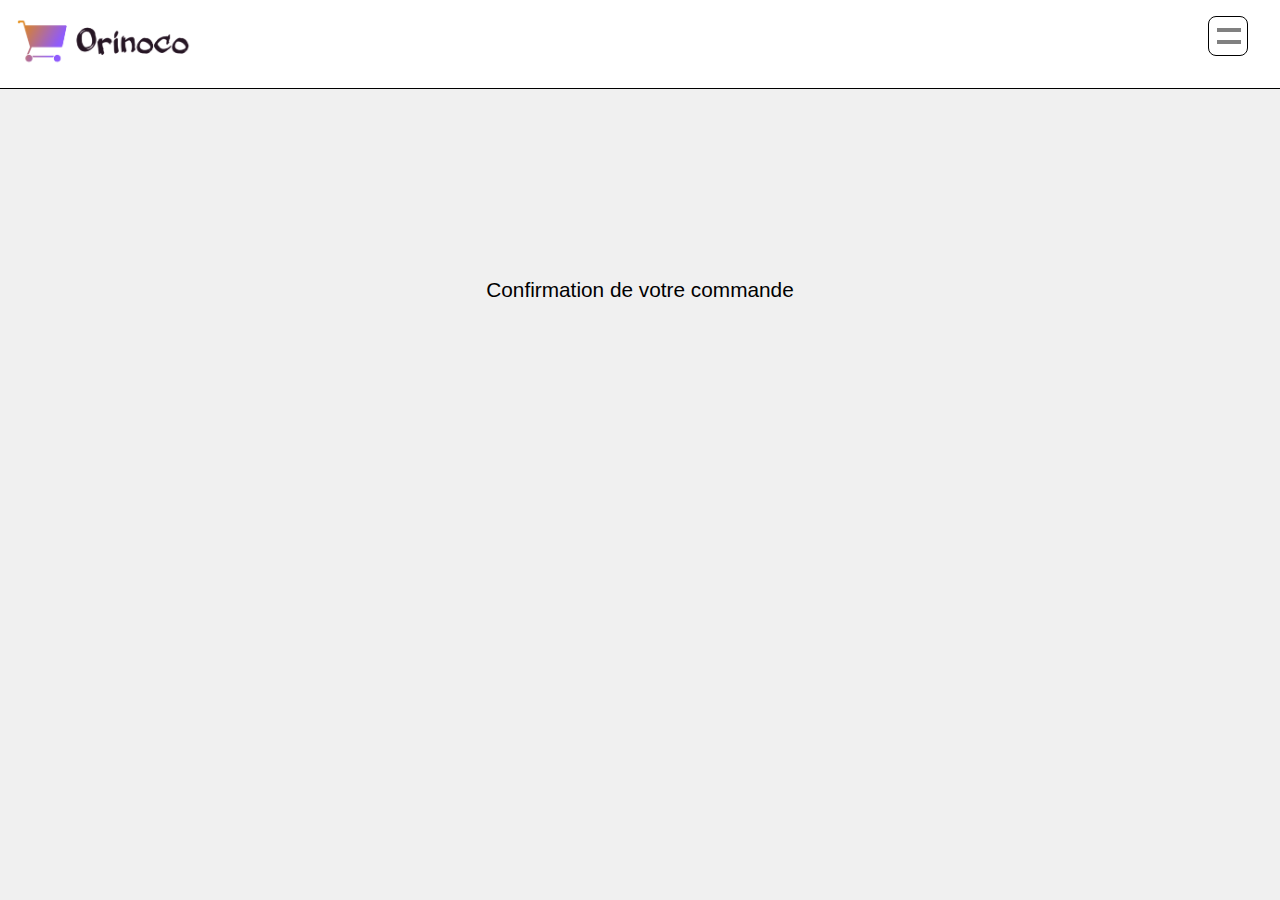
==== confirmation.html @ 914467fe "modification" ====
<!DOCTYPE html>
<html lang="fr">
	<head>
        <meta charset="UTF-8">
        <link rel="stylesheet" href="style.css">
		<meta name="viewport" content="width=device-width">
		<meta name="description" content="Site de commande repas. ">
		<meta name="author" content="Jérémie THERY"/>
        <meta name="copyright" content="OpenClassrooms"/>
		<title> Orinoco</title>
	</head>	
	
	
	<body class='page_panier'>
		<header class="entete">
			<ul class='liste_menu'>
				<li>
					<div class='liens'> </div>
					<ul class="bloc_detail_liens">
						<li class="detail_liens"><a href="index.html">Accueil</a></li>
						<li class="detail_liens"><a href="panier.html">Mon&nbsppanier</a></li>
					</ul>
				</li>
			</ul>
		
            <div>
                <img class='logo_site' src= 'images/logo.png' alt='logo du site'>			
			</div>
			
        </header>												
											
								<!--titre-->	
	
								<!-- section-->	
        <section id="conteneur_confirmation">  
		
		
		</section>			
					<!--pied de page-->	

		<footer class="pied_resto">		
			
        </footer>
	

	<script  src='JS/confirmation.js'></script>

	</body>
</html>
---- style.css ----
body{
    width: 100%;
    margin: 0;
    padding: 0;
    font-family: 'Lobster', arial;
}

h1 {
    width: 100%;
    margin-bottom: 2em;
    font-family: 'Lobster', arial;
    text-align: center;
}

header{
  margin-top: 0em;
      height: 5.5em; 
      background:white;
      border-bottom: 1px solid black;
  }
  
.logo_site{
    width: 11em;
    height: 5em;
    margin-left: 1em;
}
allCommande{
    color:red;
}
.search{
    float: right;
    display: flex;  
}

.menu{
    display: none;
}

/*=======Section  index ================*/
.img_fond{
    opacity: 0.4;
    position: absolute;
    z-index: -1;
}

#conteneur{
    background-size:100%;
    margin-top: 0em;
    padding: 0em;
    display: flex;
    flex-wrap: wrap;
    justify-content: space-around;
    position: relative;
}

 #vCam0 , #vCam1 ,#vCam2 , #vCam3, #vCam4{
    width: 25%;
    border: 1px solid black;
    background: rgb(238, 238, 238);
    margin-bottom: 2em;
    padding-bottom: 0.5em;
    box-shadow: 10px 10px 5px rgba(75, 75, 75, 0.7);
    border-radius: 0.4em;
}

h2 {
    height: 0.5em;
    margin-top: 0.2em;
    font-size: 1em;
    text-align: center;
}

img{
    width: 100%;  
}

article{
    padding-left: 0.5em;
    padding-right: 0.5em;
    margin-bottom: 1em;
}

price{
    /*border: 1px solid black;*/
    padding: 0.2em;
    margin-left: 1em;
}


/*======== page produit ==========*/
#conteneur_produit{
    width: 90%;
    margin-top: 0em;
    padding: 0.5em;
}

.img_fond_produit{
    width: 99%;
    height: 85%;
    opacity:0.4;
    position: absolute;
    z-index: -1;
}

#title{
    width: 25%;
    height: 1.5em;
    margin-left: 45%; 
    font-size: 2em;
}

#img_produit{
    margin-top: 2em;
    width: 40%;
    height: 20em;
    float: left;
    margin-left: 10em;
}

#image_produit{
    width: 100%;
    height: 20.5em;
    box-shadow: 15px 15px 5px rgba(75, 75, 75, 0.7);
    border-radius: 0.5em;
}

#description_produit{
    padding-top: 1em;
    margin-top: 4em;
    width: 20%;
    height: 7em;
    background-color: white;
    margin-left: 65%;  
    box-shadow: 15px 15px 5px rgba(75, 75, 75, 0.7);
    border-radius: 0.5em;
    border: 1px solid grey; 
}

#choix_option{
    margin-top: 20em;
    margin-left: 59%;
    position: absolute;
    z-index: 1;
    box-shadow: 5px 5px 5px rgba(75, 75, 75, 0.7);
    border-radius: 0.2em;
    border: 1px solid grey; 
}

#prix_produit{
    background-color: white;
    margin-top: -7em;
    margin-left: 59%; 
    position: absolute;
    box-shadow: 15px 15px 5px rgba(75, 75, 75, 0.7);
    border-radius: 0.2em;
    border: 1px solid grey; 
}

#button{
    width: 20em;
    height: 4em;
    border-radius: 0.5em;
    margin-left: 65%;
    margin-top: 0em;
    text-decoration: none;
    font-size: 0.9em;
    box-shadow: 15px 15px 5px rgba(75, 75, 75, 0.7);
}

/*===================page panier ==============*/

.page_panier{
    background: rgb(240, 240, 240);
}

.titre_detail_panier{
    width: 20%;
}

#titreRecap{
    width: 100%;
    margin-left: 0em;
}

#div_titre{
    background:blue;
}

#commande_panier{
    background:rgb(240, 240, 240);
    margin-top: 2em; 
    margin-left: 0.5em;
    margin-right: 0.5em; 
    padding-top: 1em;
    padding-bottom: 1em;
}

#description_produit_panier{
    width: 100%;
    padding-left: 2em;
}

.div_article{
    width: 60%;
    height: 7em;
    border-radius: 1em;
    background: white;
    margin: 1em 1em 0em 1em;
    display: flex;
    border: 1px solid rgba(161, 160, 160, 0.7);
    box-shadow: 5px 5px 5px rgba(161, 160, 160, 0.7);
}

#div_delete{
    padding: 0em;
    margin-top: 0.2em;
    text-decoration: none;
    font-size: 0.7em;
    float: left;
    border: none;
    border-bottom: 1px solid black;
    background: rgb(250, 250, 250);
}

#article_image{
    width: 20%;
    height: 5em;
    margin: 1em 0em 1em 2em;
    border: 1px solid black;
}

#image_panier{  
    width: 15%;
    height: 5em;
    margin: 1em 0em 1em 1em;
}

#div_title{
    width: 50%;
    height: 5em;
    margin: 1em 0em 0.5em 2em;
    border: 1px solid black;
}

.price_produit{ 
    width: 40%;
    float: right;
    margin: 0em 2em 0em 0em; 
    text-align: right;
}

/*////////// page panier parti recap ////////////*/

#asideRecap{
    float: right;
    border-radius: 1em;
    background: white;
    width: 35%;
    height: 10em;
    margin-right: 1em;
    border: 1px solid rgba(161, 160, 160, 0.7);
    box-shadow: 5px 5px 5px rgba(161, 160, 160, 0.7);
}

#nbTotalArticle{
    color: red;
}

#recap{
    height: 10em;
}

#commande{
  display: block;
  margin: auto; 
}

#totalPrice{
    padding-top: 1em;
    height: 5em;
    font-family: Arial, Helvetica, sans-serif;
    text-align: center;   
}

#nom_produit_panier {
    color: blue;
    font-weight: bold;
    text-decoration: underline;
    font-style: italic;
}

/*=========== formulaire============*/
#formulaire_commande{
    border-radius: 1em;
    background: white;
    height: 16em;
    display: none;
    padding: 0.1em 1em 0em 1em;
    border: 1px solid rgba(161, 160, 160, 0.7);
    box-shadow: 5px 5px 5px rgba(161, 160, 160, 0.7);
}

#close_formulaire{
    width: 1.2em;
    height: 1.2em;
    background:rgba(196, 7, 7, 0.671);
    padding-left: 0.1em;
    padding-bottom: 1em;
    float: right;
    border-radius: 0.2em;
}

#div_input_ville,#div_input_address,#div_input,#div_input_mail{
    margin-bottom: 1em;
}

#nom{
    float: right;
    width: 7em;   
    position: absolute;
}

#prenom{
    width: 6em;
    margin-right: 2em;  
}

#adresse{
    width: 20em;
}

#ville{
    width: 7em;
    margin-right:0em;
}

#code_postal{
    width: 3em;
    margin-right: 2em;
}

#envoi{
    display: block;
    margin: auto;
}

/* ============== page confirmation==========*/
#div_confirmation{
    width: 45%;
    margin-left: auto;
    margin-right: auto;
    margin-top: 10em;
    padding: 0.5em;
    background: rgb(240, 240, 240);
    text-align: center;
    border-radius: 0.5em;
}

.texte_confirmation{
    font-size: 1.3em;
}

/* =============== menu ===========*/

.bloc_detail_liens {
    background:white;
    padding-top: 0.5em;
    padding-bottom: 0.5em;
    padding-left: 0.5em;
    list-style: none;
    position: relative;
    display: flex;
    float: left;
}

.liens{
    border-top: 4px solid grey;
    border-bottom: 4px solid grey;
    width: 1.5em;
    height: 0.5em;
    margin-left: 0.5em;
    margin-bottom: 1.15em;
}

.liste_menu{
    float: right;
    margin-top: 1em;
    margin-right: 2em;
    padding: 0em;
    padding-top: 0.7em;
    border: 1px solid black;
    width: 2.4em;
    height: 1.7em;
    border-radius: 0.5em;
    position: relative;
    list-style: none;
}
   
    .detail_liens {
      margin-bottom: 0.4em;
      margin-left: auto;
      margin-right: auto;
       }
    
    .entete ul li a, .entete_produit ul li a{
    text-decoration : none;
    color: black;
    }
   
    .entete ul ul { 
    width: 17em;
    height: 1em;
    position: absolute;
    margin-left: -15em;
    margin-top: -0.5em;
    visibility: hidden;
    border-top-left-radius: 0.5em;
    background: rgb(248, 248, 248)
    }

    .entete_produit ul ul { 
        width: 22em;
        height: 1em;
        position: absolute;
        margin-left: -20.1em;
        margin-top: -0.5em;
        visibility: hidden;
    }
 
    .entete ul:hover ul , .entete_produit ul:hover ul{
    visibility: visible;
    }

    .liste_menu:hover { 
        border-bottom: 5em;    
        border-bottom-right-radius: 0;
        border-bottom-left-radius: 0;
    }

    li:hover{
        text-decoration: underline;
    }

    .entete ul li a:hover,.entete_produit ul li a:hover{
        color:rgb(63, 63, 248);
        font-weight:bold;
    }

   /*====pop_up produit ====**/

   #pop_up{
       width: 40%;
       height: 5em;
       background:white;
       border-radius: 0.5em;
       padding-top: 1em;
       position: absolute;
       z-index: 1;
       margin: 12em 15em 0em 18em;
       display: none;
       border: 1px solid black;
       border:1px solid rgba(161, 160, 160, 0.7);
       box-shadow: 5px 5px 5px rgba(161, 160, 160, 0.7);
   }

    #divText{
        width:100%;
        text-align: center;
    }

    #div_btn{
        display: flex;
        justify-content: space-around;
        width: 100%;
        margin-top: 1em;
    }

   #btn_retour_accueil{
      border-radius: 0.5em;
      background:rgb(199, 178, 195);
   }

   #btn_finish{
    border-radius: 0.5em;
    background:rgb(199, 178, 195);
 }

/*=================fin pop up=======================*/

@media screen and (min-width:349px) and (max-width:600px){

    /* ===============menu ===========*/
    .bloc_detail_liens {
        display: flex;
        flex-direction: column;
    }

    .entete ul ul , .entete_produit ul ul{ 
    width: 10em;
    height: 4em;
    padding-top: 1em;
    margin-left: -6em;
    z-index:1;
    }

    /* page d'accueil*/

    body{
        width: 100%;
        margin: 0;
        padding: 0;
    }
    
    #conteneur{
        margin: 0;
        padding: 0;
        display: flex;
        flex-direction: column;
    }

    nav{
        display: none;
    }

    #vCam0,#vCam1,#vCam2,#vCam3,#vCam4{
        margin: 1em;
        width: 89%;
    }

    /*page produit*/
    .page_produit{
        width:95%;
    }

    #conteneur_produit{
        width: 95%;
        padding-left: 0.5em;
    }

    #title{
        width:60%;
        margin-left: auto;
        margin-right: auto;
    }

    #img_produit{
        width: 100%;
        margin-left: 0.5em;
    }

    #prix_produit{
        margin-left: 75%;
        margin-top: 1.5em;
    }

    #choix_option{
        height:2em;
        margin-left: 1em;
        margin-top: 34em;
    }

    #description_produit{
        display: none;
    }

    #button{
        margin-left:8%;
        margin-top: 6em;
        margin-bottom: 6em;
    }

    #pop_up{
        width: 95%;
        margin-left: 0em;
        margin-right: 0em; 
        border:1px solid rgba(161, 160, 160, 0.7);
        box-shadow: 5px 5px 5px rgba(161, 160, 160, 0.7);
    }

    #div_btn{
        display: flex;
        justify-content: space-around;
        width: 100%;
        margin-top: 1em;
    }

    /*page panier*/

    #commande_panier{
        display: flex;
        flex-direction: column;
        padding-right: 2em;
    }
    
    .div_article{
        width: 100%;
        height: 8em;
    }

    #asideRecap{
        position: absolute;
        width: 88%;
        margin-left: 1em;
    }

    .titre_detail_panier{
        width: 100%;
        padding-left: 1.5em;
        text-align: left;
        margin-top: 11.5em;
    }  
    
    #recap{
        width: 100%;
        margin-right: 2em;
    }
    
    #formulaire_commande{
        width: 89%; 
        margin-bottom: 15em;
    }

    #prenom{
        margin-right: 0.5em;
    }

    #nom{
        width: 5em;
        
    }

    #code_postal{
        width:3em;
        margin-right: 0.5em;
    }

    #ville{
        width: 5em;
    }
    
    #image_panier{
        margin-top: 2em;
        width: 4em;
        height: 4em;
    }

    #description_produit_panier{
        padding-left: 0.5em;
    }
    
    .price_produit{
        width:60%;
    }

    /*page confirmation*/

    #div_confirmation{
        width:88%;
        margin-left:1em;
        margin-right:1em;
    }
}
@media screen and ( min-width:410px)and (max-width:600px){
  
    #button{
        margin-left:12%;
    }
    .price_produit{
        margin-top:1em;
    }
}

@media screen and ( min-width:601px)and (max-width:900px){

    /*page accueil*/
    #vCam0,#vCam1,#vCam2,#vCam3,#vCam4{
        margin: 1em;
        width: 40%;
    }

    .bloc_detail_liens {
        border-radius: 0.5em;
        background:white;
        padding-top: 0.5em;
        padding-left: 0.5em;
        width: 9em;
        list-style: none;
        position: relative
    }

    /*page produit*/
    
    .page_produit{
        width:100%;
    }

    #conteneur_produit{
        padding-left: 0.5em;
    }

    #title{
        width:60%;
        margin-left: auto;
        margin-right: auto;
    }

    #img_produit{
        width: 80%;
        margin-left: 12%;
    }

    #prix_produit{
        margin-left: 6em;
        margin-top: 6em;
    }

    #choix_option{
        height:2em;
        margin-left: 6em;
        margin-top: 36em;
    }

    #description_produit{
        display: none;
    }

    #button{
        margin-left:45%;
        margin-top: 4em;
        margin-bottom: 6em;
    }

    #pop_up{
        width: 95%;
        margin-left: 0em;
        margin-right: 0em;
        
        border:1px solid rgba(161, 160, 160, 0.7);
        box-shadow: 5px 5px 5px rgba(161, 160, 160, 0.7);
    }

    #div_btn{
        display: flex;
        justify-content: space-around;
        width: 100%;
        margin-top: 1em;
    }

    /*page panier*/

    #commande_panier{
        display: flex;
        flex-direction: column;
        padding-right: 2em;
    }

    .div_article{
        width: 100%;
        height: 10em;
    }

    #asideRecap{
        position: absolute;
        width: 93%;
        margin-left: 1em;
    }

    .titre_detail_panier{
        width: 100%;
        padding-left: 1.5em;
        text-align: left;
        margin-top: 11.5em;
    } 
   
    #recap{
        width:100%;
        margin-right: 2em;
    }

    #formulaire_commande{
        width: 95.5%;
        margin-bottom: 15em;
        border:1px solid rgba(161, 160, 160, 0.7);
        box-shadow: 5px 5px 5px rgba(161, 160, 160, 0.7);
    }

    #image_panier{
        margin-top: 2em;
        width: 10em;
        height: 6em;
    }

    #description_produit_panier{
        padding-left: 2.5em;
    }

    .price_produit{
        margin-top:2em;   
    }

    #nom_produit_panier{
        margin-top:2em;
    }
    
    /* section formulaire*/
    #titre_formulaire{
        text-align: center;
        text-decoration: underline;
    }
    #div_input, #div_input_address,#div_input_ville,#div_input_mail{
        margin-left:7em;
    }

    #nom, #prenom, #ville{
        width:10em;
    }

    #adresse{
        width:25.5em;
    }

    #code_postal{
        width:7.5em;
    }

    #mail{
        width:26.4em;
    }

/* page confirmation */
    #div_confirmation{
        width:90%;
        margin:5em 3em 0em 1em;
    }  
}
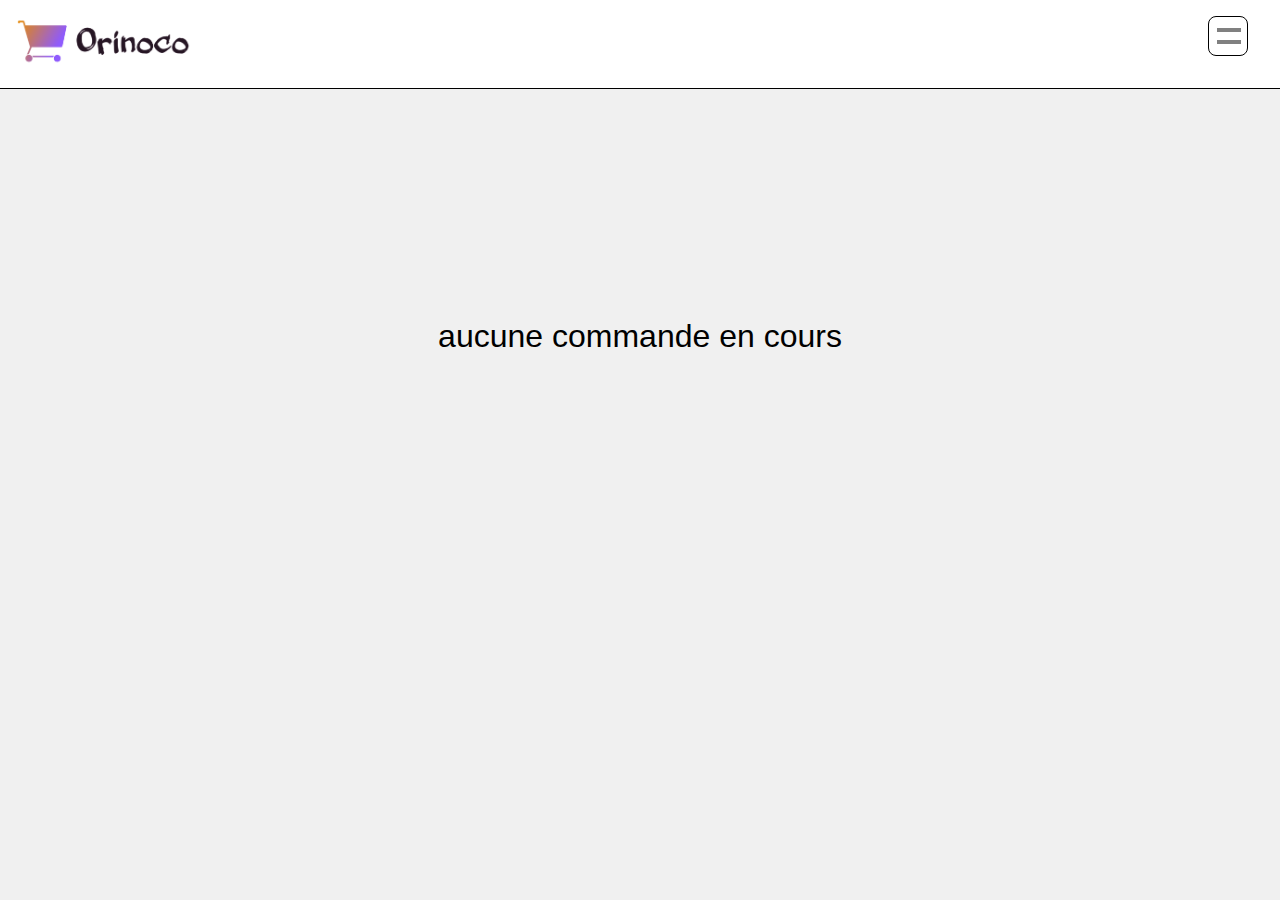
==== commit c617fb8c: "mise en place info bulle" ====
--- a/confirmation.html
+++ b/confirmation.html
@@ -17,8 +17,8 @@
 				<li>
 					<div class='liens'> </div>
 					<ul class="bloc_detail_liens">
-						<li class="detail_liens"><a href="index.html">Accueil</a></li>
-						<li class="detail_liens"><a href="panier.html">Mon&nbsppanier</a></li>
+						<li id="menu_accueil"><a href="index.html">Accueil</a></li>
+						<li id="menu_panier"><a href="panier.html">Mon&nbsppanier</a></li>
 					</ul>
 				</li>
 			</ul>
@@ -44,6 +44,6 @@
 	
 
 	<script  src='JS/confirmation.js'></script>
-
+	<script   src="JS/fonctions.js"></script>
 	</body>
 </html>--- a/style.css
+++ b/style.css
@@ -24,9 +24,7 @@
     height: 5em;
     margin-left: 1em;
 }
-allCommande{
-    color:red;
-}
+
 .search{
     float: right;
     display: flex;  
@@ -81,7 +79,6 @@
 }
 
 price{
-    /*border: 1px solid black;*/
     padding: 0.2em;
     margin-left: 1em;
 }
@@ -249,6 +246,17 @@
     text-align: right;
 }
 
+#message_panier_vide{
+    width:100%;
+    font-size:2em;
+    text-align: center;
+}
+
+#message_aucune_commande{
+    width:100%;
+    font-size:2em;
+    text-align: center;
+}
 /*////////// page panier parti recap ////////////*/
 
 #asideRecap{
@@ -396,7 +404,7 @@
     list-style: none;
 }
    
-    .detail_liens {
+    #menu_accueil , #menu_commande, #menu_panier {
       margin-bottom: 0.4em;
       margin-left: auto;
       margin-right: auto;
@@ -437,13 +445,38 @@
         border-bottom-left-radius: 0;
     }
 
-    li:hover{
-        text-decoration: underline;
-    }
-
     .entete ul li a:hover,.entete_produit ul li a:hover{
         color:rgb(63, 63, 248);
         font-weight:bold;
+        text-decoration: underline;
+    }
+/*============ infobulle =================*/
+    .bulle_panier{
+        width:5em;
+        visibility: hidden;
+        position:absolute;
+        padding-right:-1em;
+        margin-left:-5em;
+        z-index:2;
+    }
+
+    #menu_panier:hover .bulle_panier{
+        width:9em;
+        padding:0.5em;
+        border-radius:0.5em;
+        background:rgb(248,248,248);
+        visibility: visible;
+        position:relative;
+    }
+
+    .bulle_panier::after  {
+        content: "";
+        position: absolute;
+        margin-top:-3.7em;
+        margin-left: 4em;
+        border-width: 0.5em;
+        border-style: solid;
+        border-color: transparent transparent rgb(248, 248, 248) transparent;
     }
 
    /*====pop_up produit ====**/
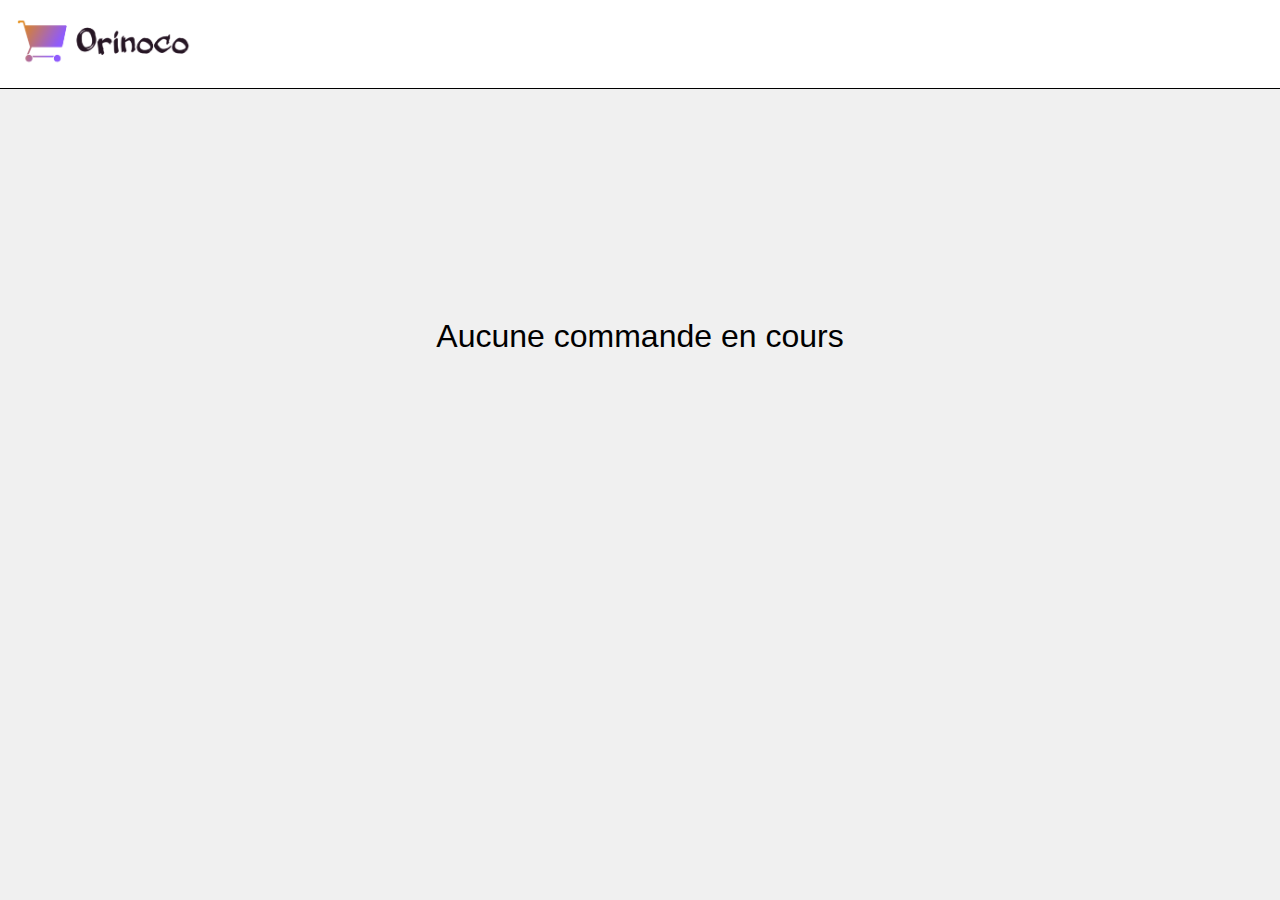
==== commit 0bf14ac0: "revue de code" ====
--- a/confirmation.html
+++ b/confirmation.html
@@ -2,48 +2,30 @@
 <html lang="fr">
 	<head>
         <meta charset="UTF-8">
-        <link rel="stylesheet" href="style.css">
+        <link rel="stylesheet" href="style.css" type="text/css">
 		<meta name="viewport" content="width=device-width">
-		<meta name="description" content="Site de commande repas. ">
+		<meta name="description" content="Site e-commerce. ">
 		<meta name="author" content="Jérémie THERY"/>
         <meta name="copyright" content="OpenClassrooms"/>
 		<title> Orinoco</title>
 	</head>	
 	
-	
 	<body class='page_panier'>
 		<header class="entete">
-			<ul class='liste_menu'>
-				<li>
-					<div class='liens'> </div>
-					<ul class="bloc_detail_liens">
-						<li id="menu_accueil"><a href="index.html">Accueil</a></li>
-						<li id="menu_panier"><a href="panier.html">Mon&nbsppanier</a></li>
-					</ul>
-				</li>
-			</ul>
-		
             <div>
                 <img class='logo_site' src= 'images/logo.png' alt='logo du site'>			
-			</div>
-			
-        </header>												
-											
-								<!--titre-->	
-	
-								<!-- section-->	
-        <section id="conteneur_confirmation">  
-		
+			</div>	
+        </header>
+						<!-- section-->	
+        <section id="conteneur_confirmation">  		
 		
 		</section>			
-					<!--pied de page-->	
-
+						<!--pied de page-->	
 		<footer class="pied_resto">		
 			
         </footer>
 	
-
-	<script  src='JS/confirmation.js'></script>
-	<script   src="JS/fonctions.js"></script>
+		<script  src='JS/confirmation.js'></script>
+		<script   src="JS/fonctions.js"></script>
 	</body>
 </html>--- a/style.css
+++ b/style.css
@@ -83,6 +83,11 @@
     margin-left: 1em;
 }
 
+.bouton:hover{
+    font-weight: bold;
+    color:blue;
+}
+
 
 /*======== page produit ==========*/
 #conteneur_produit{
@@ -366,6 +371,20 @@
 
 .texte_confirmation{
     font-size: 1.3em;
+}
+
+#retour_accueil_btn{
+border:none;
+text-decoration: underline;
+}
+
+#retour_accueil_btn:hover{
+    font-weight:bold;
+    color:blue;
+}
+
+#retour_accueil_btn:focus{
+    outline:none;
 }
 
 /* =============== menu ===========*/
@@ -404,18 +423,18 @@
     list-style: none;
 }
    
-    #menu_accueil , #menu_commande, #menu_panier {
-      margin-bottom: 0.4em;
-      margin-left: auto;
-      margin-right: auto;
-       }
-    
-    .entete ul li a, .entete_produit ul li a{
+#menu_accueil , #menu_commande, #menu_panier {
+    margin-bottom: 0.4em;
+    margin-left: auto;
+    margin-right: auto;
+    }
+
+.entete ul li a, .entete_produit ul li a{
     text-decoration : none;
     color: black;
-    }
-   
-    .entete ul ul { 
+}
+
+.entete ul ul { 
     width: 17em;
     height: 1em;
     position: absolute;
@@ -424,99 +443,133 @@
     visibility: hidden;
     border-top-left-radius: 0.5em;
     background: rgb(248, 248, 248)
-    }
-
-    .entete_produit ul ul { 
-        width: 22em;
-        height: 1em;
-        position: absolute;
-        margin-left: -20.1em;
-        margin-top: -0.5em;
-        visibility: hidden;
-    }
- 
-    .entete ul:hover ul , .entete_produit ul:hover ul{
+}
+
+.entete_produit ul ul { 
+    width: 22em;
+    height: 1em;
+    position: absolute;
+    margin-left: -20.1em;
+    margin-top: -0.5em;
+    visibility: hidden;
+}
+
+.entete ul:hover ul , .entete_produit ul:hover ul{
     visibility: visible;
-    }
-
-    .liste_menu:hover { 
-        border-bottom: 5em;    
-        border-bottom-right-radius: 0;
-        border-bottom-left-radius: 0;
-    }
-
-    .entete ul li a:hover,.entete_produit ul li a:hover{
-        color:rgb(63, 63, 248);
-        font-weight:bold;
-        text-decoration: underline;
-    }
-/*============ infobulle =================*/
-    .bulle_panier{
-        width:5em;
-        visibility: hidden;
-        position:absolute;
-        padding-right:-1em;
-        margin-left:-5em;
-        z-index:2;
-    }
-
-    #menu_panier:hover .bulle_panier{
-        width:9em;
-        padding:0.5em;
-        border-radius:0.5em;
-        background:rgb(248,248,248);
-        visibility: visible;
-        position:relative;
-    }
-
-    .bulle_panier::after  {
-        content: "";
-        position: absolute;
-        margin-top:-3.7em;
-        margin-left: 4em;
-        border-width: 0.5em;
-        border-style: solid;
-        border-color: transparent transparent rgb(248, 248, 248) transparent;
-    }
-
-   /*====pop_up produit ====**/
-
-   #pop_up{
-       width: 40%;
-       height: 5em;
-       background:white;
-       border-radius: 0.5em;
-       padding-top: 1em;
-       position: absolute;
-       z-index: 1;
-       margin: 12em 15em 0em 18em;
-       display: none;
-       border: 1px solid black;
-       border:1px solid rgba(161, 160, 160, 0.7);
-       box-shadow: 5px 5px 5px rgba(161, 160, 160, 0.7);
-   }
-
-    #divText{
-        width:100%;
-        text-align: center;
-    }
-
-    #div_btn{
-        display: flex;
-        justify-content: space-around;
-        width: 100%;
-        margin-top: 1em;
-    }
-
-   #btn_retour_accueil{
-      border-radius: 0.5em;
-      background:rgb(199, 178, 195);
-   }
-
-   #btn_finish{
+}
+
+.liste_menu:hover { 
+    border-bottom: 5em;    
+    border-bottom-right-radius: 0;
+    border-bottom-left-radius: 0;
+}
+
+.entete ul li a:hover,.entete_produit ul li a:hover{
+    color:rgb(63, 63, 248);
+    font-weight: bold;
+    text-decoration: underline;
+}
+
+/*============ infobulle panier =================*/
+
+.bulle_panier{
+    width: 5em;
+    visibility: hidden;
+    position: absolute;
+    margin-left: -5em;
+    z-index: 2;
+}
+
+#menu_panier{
+    height: 1em;
+}
+
+#menu_panier:hover .bulle_panier{
+    width: 9em;
+    padding: 0.5em;
+    border-radius: 0.5em;
+    background:rgb(248,248,248);
+    visibility: visible;
+    position: relative;
+}
+
+.bulle_panier::after  {
+    content: "";
+    position: absolute;
+    margin-top: -3.7em;
+    margin-left: 4em;
+    border-width: 0.5em;
+    border-style: solid;
+    border-color: transparent transparent rgb(248, 248, 248) transparent;
+}
+
+/*============ infobulle commande =================*/
+
+.bulle_commande{
+    width: 5em;
+    visibility: hidden;
+    position: absolute;
+    z-index: 2;
+}
+
+#menu_commande:hover .bulle_commande{
+    width: 6em;
+    padding: 0.5em;
+    border-radius: 0.5em;
+    background:rgb(248,248,248);
+    visibility: visible;
+    position: relative;
+}
+
+.bulle_commande::after  {
+    content: "";
+    position: absolute;
+    margin-top:-3.7em;
+    margin-left: 0em;
+    border-width: 0.5em;
+    border-style: solid;
+    border-color: transparent transparent rgb(248, 248, 248) transparent;
+}
+
+
+/*====pop_up produit ====**/
+
+#pop_up{
+    width: 40%;
+    height: 5em;
+    background:white;
+    border-radius: 0.5em;
+    padding-top: 1em;
+    position: absolute;
+    z-index: 1;
+    margin: 12em 15em 0em 18em;
+    display: none;
+    border: 1px solid black;
+    border:1px solid rgba(161, 160, 160, 0.7);
+    box-shadow: 5px 5px 5px rgba(161, 160, 160, 0.7);
+}
+
+#divText{
+    width:100%;
+    text-align: center;
+}
+
+#div_btn{
+    display: flex;
+    justify-content: space-around;
+    width: 100%;
+    margin-top: 1em;
+}
+
+#btn_retour_accueil{
     border-radius: 0.5em;
     background:rgb(199, 178, 195);
- }
+}
+
+#btn_finish{
+    border-radius: 0.5em;
+    background:rgb(199, 178, 195);
+}
 
 /*=================fin pop up=======================*/
 
@@ -529,11 +582,11 @@
     }
 
     .entete ul ul , .entete_produit ul ul{ 
-    width: 10em;
-    height: 4em;
-    padding-top: 1em;
-    margin-left: -6em;
-    z-index:1;
+        width: 10em;
+        height: 4em;
+        padding-top: 1em;
+        margin-left: -6em;
+        z-index:1;
     }
 
     /* page d'accueil*/
@@ -658,8 +711,7 @@
     }
 
     #nom{
-        width: 5em;
-        
+        width: 5em;  
     }
 
     #code_postal{
@@ -682,22 +734,57 @@
     }
     
     .price_produit{
-        width:60%;
+        width: 60%;
     }
 
     /*page confirmation*/
 
     #div_confirmation{
-        width:88%;
-        margin-left:1em;
-        margin-right:1em;
-    }
+        width: 88%;
+        margin-left: 1em;
+        margin-right: 1em;
+    }
+    /*============ infobulle panier =================*/
+    .bulle_panier{
+        margin-left: -11em;
+        margin-top: -2em;
+        z-index: 0;
+    }
+
+    #menu_panier:hover .bulle_panier{
+        border : 1px solid black;
+    }
+
+    .bulle_panier::after  {
+        margin-top: -1.8em;
+        margin-left: 6.5em;
+        border-color: transparent  transparent  transparent black;
+    }
+
+    /*============ infobulle commande =================*/
+    .bulle_commande{
+        margin-left: -8em;
+        margin-top: -1.5em; 
+        z-index: 2; 
+    }
+   
+    #menu_commande:hover .bulle_commande{
+        border : 1px solid black;
+    }
+
+    .bulle_commande::after  {
+        margin-top: -2.2em;
+        margin-left: 2.4em;
+        border-color: transparent transparent  transparent black;
+    }
+
 }
 @media screen and ( min-width:410px)and (max-width:600px){
   
     #button{
         margin-left:12%;
     }
+
     .price_produit{
         margin-top:1em;
     }
@@ -836,6 +923,7 @@
     }
     
     /* section formulaire*/
+
     #titre_formulaire{
         text-align: center;
         text-decoration: underline;
@@ -861,6 +949,7 @@
     }
 
 /* page confirmation */
+
     #div_confirmation{
         width:90%;
         margin:5em 3em 0em 1em;
